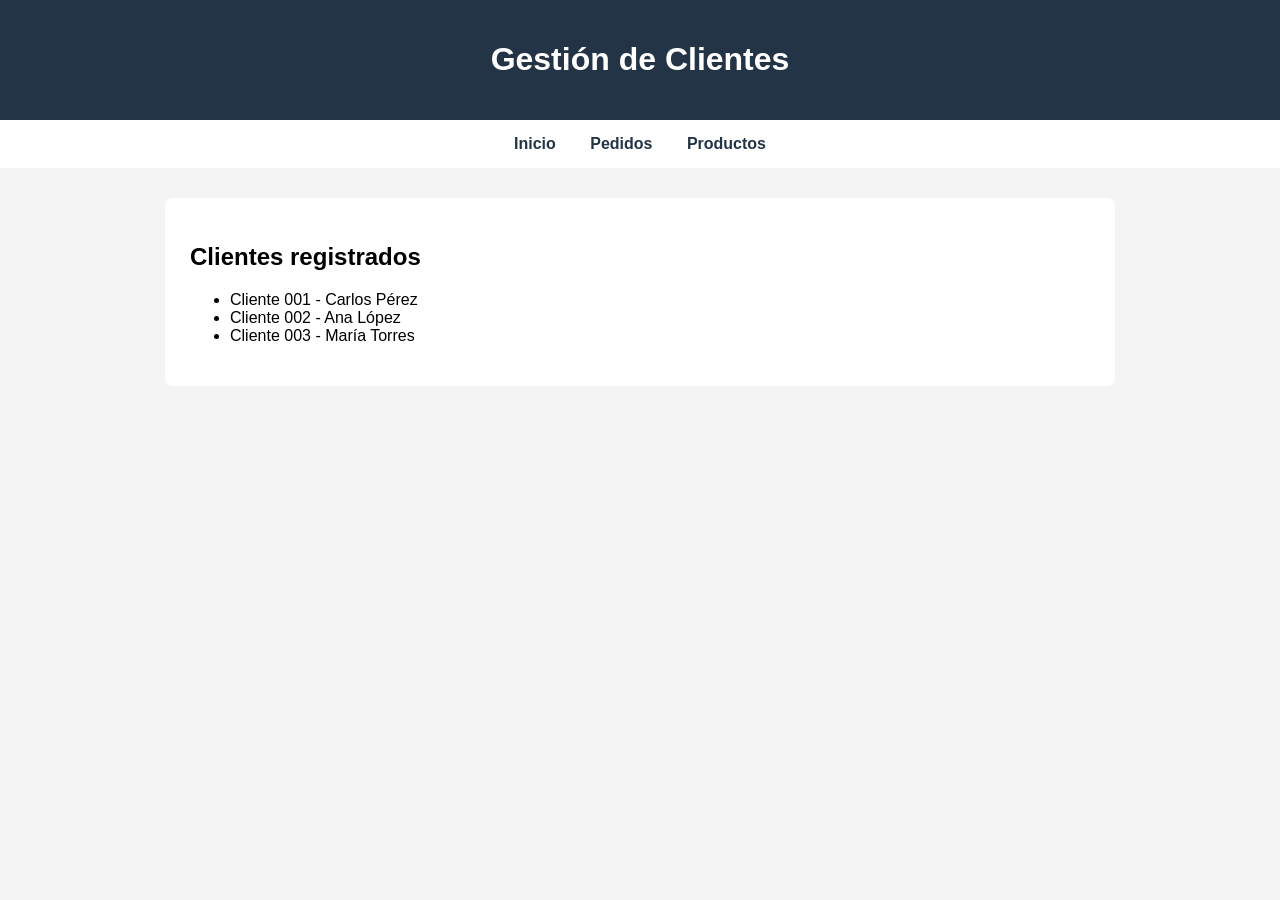
==== clientes.html @ fd413405 "Sistema NovaSoft estructura inicial" ====
<!DOCTYPE html>
<html lang="es">
<head>
    <meta charset="UTF-8">
    <title>Clientes - NovaSoft</title>
    <link rel="stylesheet" href="styles.css">
</head>
<body>

    <header>
        <h1>Gestión de Clientes</h1>
    </header>

    <nav>
        <a href="index.html">Inicio</a>
        <a href="pedidos.html">Pedidos</a>
        <a href="productos.html">Productos</a>
    </nav>

    <main>
        <h2>Clientes registrados</h2>

        <ul>
            <li>Cliente 001 - Carlos Pérez</li>
            <li>Cliente 002 - Ana López</li>
            <li>Cliente 003 - María Torres</li>
        </ul>
    </main>

</body>
</html>
---- styles.css ----
body {
    font-family: Arial, sans-serif;
    margin: 0;
    background-color: #f4f4f4;
}

header {
    background-color: #243447;
    color: white;
    padding: 20px;
    text-align: center;
}

nav {
    background-color: #ffffff;
    padding: 15px;
    text-align: center;
}

nav a {
    margin: 0 15px;
    text-decoration: none;
    color: #243447;
    font-weight: bold;
}

main {
    max-width: 900px;
    margin: 30px auto;
    background-color: white;
    padding: 25px;
    border-radius: 8px;
}
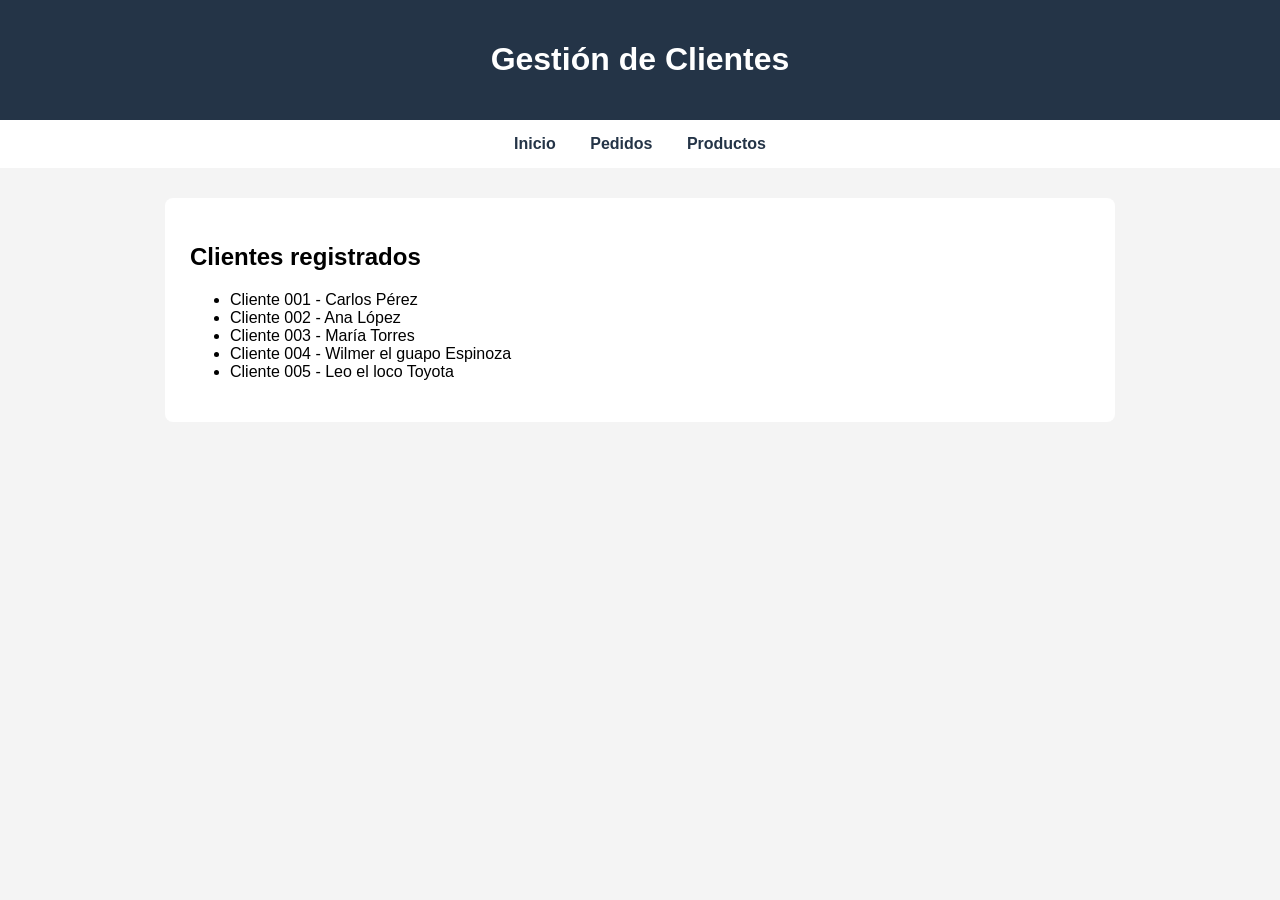
==== commit d34c38f4: "Agregar nuevo cliente" ====
--- a/clientes.html
+++ b/clientes.html
@@ -24,6 +24,8 @@
             <li>Cliente 001 - Carlos Pérez</li>
             <li>Cliente 002 - Ana López</li>
             <li>Cliente 003 - María Torres</li>
+            <li>Cliente 004 - Wilmer el guapo Espinoza</li>
+            <li>Cliente 005 - Leo el loco Toyota</li>
         </ul>
     </main>
 
